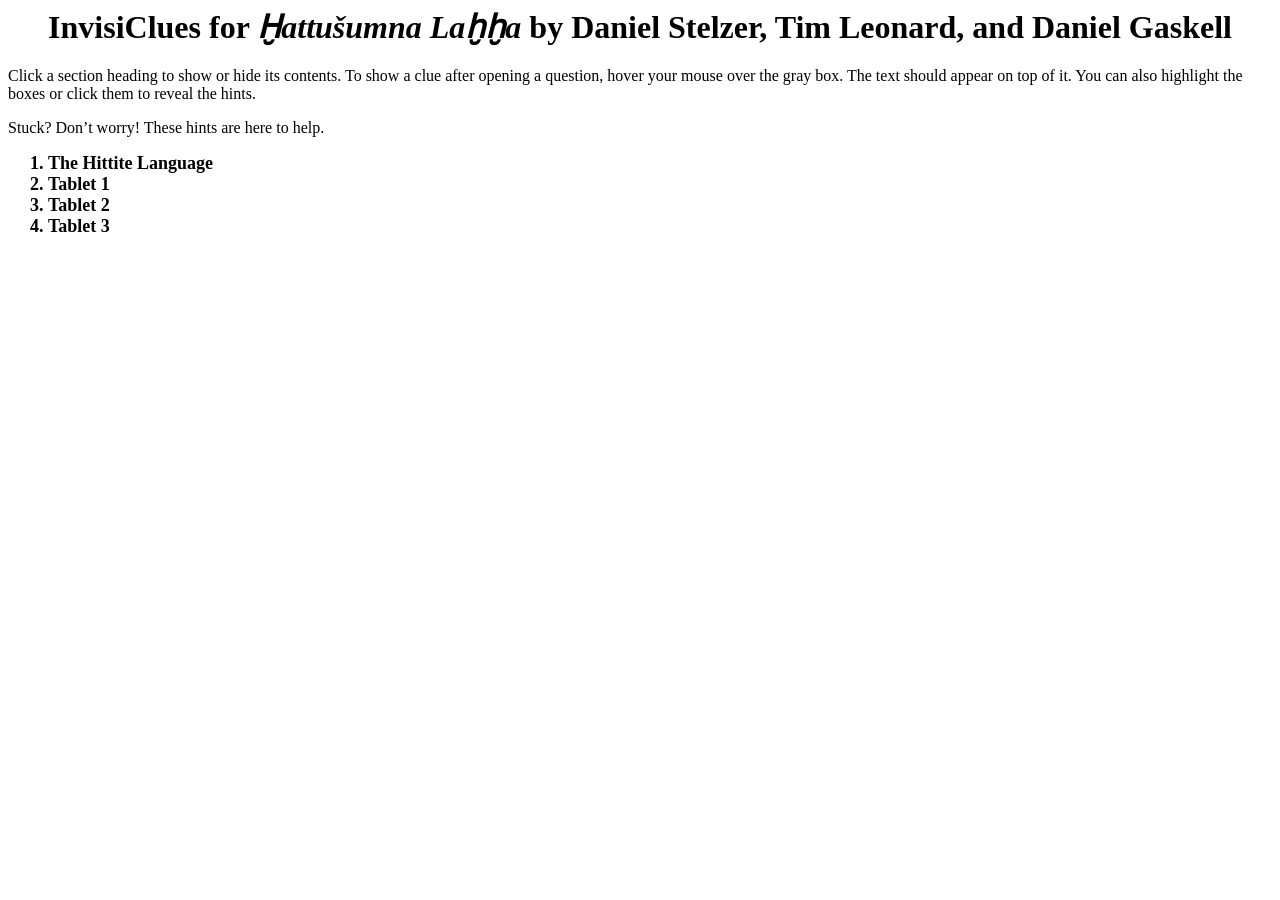
==== hints.html @ 0a87fe15 "add hints" ====
<!-- Automatically generated -->
<html>
<head>
	<meta charset="utf-8">
	<title>Hittite Adventure InvisiClues</title>
	<style>
html {
	background: white;
	color: black;
}

@media (prefers-color-scheme: dark) { /* Dark mode support! */
	html {
		background: black;
		color: white;
	}
	.clue::selection{
		background-color:white;
		color:black;
	}
}

h1{
	text-align:center;
}

h2, h3, h4, h5, h6{
	display: inline;
	font-size: inherit;
	margin: inherit;
	font-weight: inherit;
}

/*p{
	text-align:center;
}*/
ol li{
	font-size:large; /* formerly x-large */
	font-weight:bold;
	/*text-decoration:underline;*/
}
li ol li{
	font-size:large;
	font-weight:normal; /* formerly bold */
	text-decoration:none;
}
li ol li ol li{
	font-size:large;
	font-weight:normal;
	text-decoration:none;
}

.outer{
	background-color:#CCC;
	font-size:medium;
	font-weight:normal;
	text-decoration:none;
	color:#CCC;
}

.clue{
/*	background-color:#CCC;
	color:#CCC;	*/
/*	visibility:hidden;	*/
}

.outer:hover .clue{
	visibility:visible;
	background-color:#666;
}

.clue2{
	background-color:#333;
	visibility:visible;
}

.clue::selection{
	background-color:black;
	color:white;
}

</style><script language="javascript">
function showhide(id){
	console.log("Show/hide "+id);
	var obj = document.getElementById('x'+id);
	var child = obj.getElementsByTagName('span')[0];
	if(child.className == "clue"){
		console.log("\tShowing");
		child.className = "clue2";
	}else{
		console.log("\tHiding");
		child.className = "clue";
	}
}

function expandcollapse(id){
	console.log("Expand/collapse "+id);
	var obj = document.getElementById('x'+id);
	while(obj.localName != 'li') obj = obj.parentElement;
	var child = obj.getElementsByTagName('ol')[0];
	if(!child) return;
	if(child.style.display == "block"){
		console.log("\tCollapsing");
		child.style.display = "none";
	}else{
		console.log("\tExpanding");
		child.style.display = "block";
	}
}

function startup(){
	var list = document.getElementsByTagName('ol');
	var obj;
	for(var i=0; i<list.length; i++){
		obj = list[i];
		if(obj.parentElement.nodeName.toLowerCase() == "li")
			obj.style.display = "none";
	}
}

</script>
</head>
<body onload="startup()">
<h1>InvisiClues for <i>Ḫattušumna Laḫḫa</i> by Daniel Stelzer, Tim Leonard, and Daniel Gaskell</h1>
<p>Click a section heading to show or hide its contents. To show a clue after opening a question, hover your mouse over the gray box. The text should appear on top of it. You can also highlight the boxes or click them to reveal the hints.</p>
Stuck? Don’t worry! These hints are here to help.
<ol>
<li> <h2> <span class="parent" role="link" id="x0" onclick="expandcollapse(0);">The Hittite Language</span> </h2><ol>
</li>
<li> <h3> <span class="parent" role="link" id="x1" onclick="expandcollapse(1);">How does cuneiform work?</span> </h3><ol>
</li>
<li> <span class="outer" id="x2" onclick="showhide(2);"> <span class="clue">If you’re not already familiar with cuneiform, we recommend sticking with transcription. Learning a new language is hard enough on its own!</span> </span></li>
<li> <span class="outer" id="x3" onclick="showhide(3);"> <span class="clue">But, <a href="https://meadstelzer.com/daniel/cuneiform/lessons/cuneiform.html">there are some lessons here</a> if you want them!</span> </span></ol>
</li>
<li> <h3> <span class="parent" role="link" id="x4" onclick="expandcollapse(4);">How do I pronounce these words?</span> </h3><ol>
</li>
<li> <span class="outer" id="x5" onclick="showhide(5);"> <span class="clue">Don’t worry too much about accurate pronunciation! But the way most scholars pronounce these words:</span> </span></li>
<li> <span class="outer" id="x6" onclick="showhide(6);"> <span class="clue">A, E, I, U as in f<u>a</u>ther, fort<u>e</u>, mach<u>i</u>ne, t<u>u</u>be.</span> </span></li>
<li> <span class="outer" id="x7" onclick="showhide(7);"> <span class="clue">Ā, Ē, Ī, Ū like that but longer.</span> </span></li>
<li> <span class="outer" id="x8" onclick="showhide(8);"> <span class="clue">Ḫ like in lo<u>ch</u> or Ba<u>ch</u>.</span> </span></li>
<li> <span class="outer" id="x9" onclick="showhide(9);"> <span class="clue">Z like in pi<u>zz</u>a.</span> </span></li>
<li> <span class="outer" id="x10" onclick="showhide(10);"> <span class="clue">Š is a normal S, like in <u>s</u>ip.</span> </span></li>
<li> <span class="outer" id="x11" onclick="showhide(11);"> <span class="clue">Everything else basically like English.</span> </span></li>
<li> <span class="outer" id="x12" onclick="showhide(12);"> <span class="clue">There was probably no distinction between P/B, T/D, or K/G/Q in actual Hittite, but scholars may pronounce them differently for convenience.</span> </span></li>
<li> <span class="outer" id="x13" onclick="showhide(13);"> <span class="clue">There was also probably an O (and Ō) sound in actual Hittite, but most people don’t write or pronounce them differently nowadays.</span> </span></ol>
</li>
<li> <h3> <span class="parent" role="link" id="x14" onclick="expandcollapse(14);">How does the structure of a Hittite sentence work?</span> </h3><ol>
</li>
<li> <span class="outer" id="x15" onclick="showhide(15);"> <span class="clue">It often (but not always) starts with a meaningless “connective” word, like <i>nu</i>.</span> </span></li>
<li> <span class="outer" id="x16" onclick="showhide(16);"> <span class="clue">Next, there may be a series of “clitics”, little mini-words that can’t stand on their own and have to glom onto the first word of the sentence.</span> </span></li>
<li> <span class="outer" id="x17" onclick="showhide(17);"> <span class="clue">Then, a series of nouns, adverbs, and other words. These can come in any order: the case markings make their roles in the sentence clear.</span> </span></li>
<li> <span class="outer" id="x18" onclick="showhide(18);"> <span class="clue">Finally, the verb(s) end the sentence.</span> </span></ol>
</li>
<li> <h3> <span class="parent" role="link" id="x19" onclick="expandcollapse(19);">How do the noun cases work?</span> </h3><ol>
</li>
<li> <span class="outer" id="x20" onclick="showhide(20);"> <span class="clue">The nominative marks the subject of the sentence: “<u>I</u> gave the book to her.”</span> </span></li>
<li> <span class="outer" id="x21" onclick="showhide(21);"> <span class="clue">The accusative marks the direct object of the sentence: “I gave <u>the book</u> to her.”</span> </span></li>
<li> <span class="outer" id="x22" onclick="showhide(22);"> <span class="clue">The dative marks a location or destination: “I gave the book <u>to her</u>”, “I was <u>at the library</u>”.</span> </span></li>
<li> <span class="outer" id="x23" onclick="showhide(23);"> <span class="clue">This is enough for tablet 1. But on tablets 2 and 3, there are two additional noun cases.</span> </span></li>
<li> <span class="outer" id="x24" onclick="showhide(24);"> <span class="clue">The genitive turns one noun into a modifier for another noun: “<u>my sister’s</u> book”, “a bottle <u>of water</u>”.</span> </span></li>
<li> <span class="outer" id="x25" onclick="showhide(25);"> <span class="clue">The ablative marks a source or a tool: “I took a coin <u>from the jar</u>”, “I unlocked the door <u>with the key</u>”.</span> </span></ol>
</li>
<li> <h3> <span class="parent" role="link" id="x26" onclick="expandcollapse(26);">What are these words with capital letters and dots?</span> </h3><ol>
</li>
<li> <span class="outer" id="x27" onclick="showhide(27);"> <span class="clue">Those are “logograms”: cuneiform signs standing for whole words, like how “7” is short for “seven”.</span> </span></li>
<li> <span class="outer" id="x28" onclick="showhide(28);"> <span class="clue">Often we don’t know how the Hittites would actually pronounce the words, so we give the names of the cuneiform signs, written in capitals to show that we’re talking about signs instead of sounds.</span> </span></li>
<li> <span class="outer" id="x29" onclick="showhide(29);"> <span class="clue">It’s sort of like kanji in Japanese.</span> </span></ol>
</li>
<li> <h3> <span class="parent" role="link" id="x30" onclick="expandcollapse(30);">What are these words in italic capitals?</span> </h3><ol>
</li>
<li> <span class="outer" id="x31" onclick="showhide(31);"> <span class="clue">Those are “Akkadograms”: Akkadian words written in a Hittite text.</span> </span></li>
<li> <span class="outer" id="x32" onclick="showhide(32);"> <span class="clue">They’re mostly used to indicate the case of a logogram noun.</span> </span></ol></ol>
</li>
<li> <h2> <span class="parent" role="link" id="x33" onclick="expandcollapse(33);">Tablet 1</span> </h2><ol>
</li>
<li> <h3> <span class="parent" role="link" id="x34" onclick="expandcollapse(34);">What is my overall goal here?</span> </h3><ol>
</li>
<li> <span class="outer" id="x35" onclick="showhide(35);"> <span class="clue">To enter the city.</span> </span></li>
<li> <span class="outer" id="x36" onclick="showhide(36);"> <span class="clue">You’ll have to get in via the watchtower.</span> </span></ol>
</li>
<li> <h3> <span class="parent" role="link" id="x37" onclick="expandcollapse(37);">How do I move around?</span> </h3><ol>
</li>
<li> <span class="outer" id="x38" onclick="showhide(38);"> <span class="clue">To go to a place, use that place with the verb <i>pāun</i>.</span> </span></li>
<li> <span class="outer" id="x39" onclick="showhide(39);"> <span class="clue">The place should be in the dative case, since it’s a destination.</span> </span></li>
<li> <span class="outer" id="x40" onclick="showhide(40);"> <span class="clue">To cross a threshold, use that threshold with the verb <i>šarraḫḫun</i>.</span> </span></li>
<li> <span class="outer" id="x41" onclick="showhide(41);"> <span class="clue">The threshold should be in the accusative case.</span> </span></li>
<li> <span class="outer" id="x42" onclick="showhide(42);"> <span class="clue">The compass rose will show places in the dative case and thresholds in the accusative case, for your convenience.</span> </span></li>
<li> <span class="outer" id="x43" onclick="showhide(43);"> <span class="clue">Once you’ve moved around a bit, you’ll unlock an easier way to navigate, involving numbers.</span> </span></ol>
</li>
<li> <h3> <span class="parent" role="link" id="x44" onclick="expandcollapse(44);">How do I get through the gate?</span> </h3><ol>
</li>
<li> <span class="outer" id="x45" onclick="showhide(45);"> <span class="clue">You have to open it from the other side.</span> </span></li>
<li> <span class="outer" id="x46" onclick="showhide(46);"> <span class="clue">Once you’re on the other side, take the bar.</span> </span></ol>
</li>
<li> <h3> <span class="parent" role="link" id="x47" onclick="expandcollapse(47);">How do I get through the window?</span> </h3><ol>
</li>
<li> <span class="outer" id="x48" onclick="showhide(48);"> <span class="clue">It’s very high up.</span> </span></li>
<li> <span class="outer" id="x49" onclick="showhide(49);"> <span class="clue">You’ll need a ladder.</span> </span></li>
<li> <span class="outer" id="x50" onclick="showhide(50);"> <span class="clue">Make sure you’ve set the ladder down on the ground.</span> </span></ol>
</li>
<li> <h3> <span class="parent" role="link" id="x51" onclick="expandcollapse(51);">How do I deal with the watchman?</span> </h3><ol>
</li>
<li> <span class="outer" id="x52" onclick="showhide(52);"> <span class="clue">He’s unconscious and not a threat. You can ignore him entirely.</span> </span></li>
<li> <span class="outer" id="x53" onclick="showhide(53);"> <span class="clue">But you can also kill him if you want. It’s the Bronze Age; death is common.</span> </span></ol>
</li>
<li> <h3> <span class="parent" role="link" id="x54" onclick="expandcollapse(54);">How can I see in the dark room?</span> </h3><ol>
</li>
<li> <span class="outer" id="x55" onclick="showhide(55);"> <span class="clue">In the Bronze Age, a light source basically means sunlight, moonlight, or fire.</span> </span></li>
<li> <span class="outer" id="x56" onclick="showhide(56);"> <span class="clue">In this case you need fire.</span> </span></li>
<li> <span class="outer" id="x57" onclick="showhide(57);"> <span class="clue">Have you found anything made of wood that you could ignite?</span> </span></li>
<li> <span class="outer" id="x58" onclick="showhide(58);"> <span class="clue">Put the door bar in the hearth.</span> </span></ol>
</li>
<li> <h3> <span class="parent" role="link" id="x59" onclick="expandcollapse(59);">How can I get the dammuri-object?</span> </h3><ol>
</li>
<li> <span class="outer" id="x60" onclick="showhide(60);"> <span class="clue">The fire is too hot to put your hand in.</span> </span></li>
<li> <span class="outer" id="x61" onclick="showhide(61);"> <span class="clue">You need to put water on it.</span> </span></li>
<li> <span class="outer" id="x62" onclick="showhide(62);"> <span class="clue">Find some container, then fill it with water from the river, and put it on the fire.</span> </span></li>
<li> <span class="outer" id="x63" onclick="showhide(63);"> <span class="clue">The pithos in the dark room will work.</span> </span></ol>
</li>
<li> <h3> <span class="parent" role="link" id="x64" onclick="expandcollapse(64);">How can I enter the city?</span> </h3><ol>
</li>
<li> <span class="outer" id="x65" onclick="showhide(65);"> <span class="clue">You can’t. That’s enemy territory; you can’t just walk in!</span> </span></ol>
</li>
<li> <h3> <span class="parent" role="link" id="x66" onclick="expandcollapse(66);">How can I climb onto the roof?</span> </h3><ol>
</li>
<li> <span class="outer" id="x67" onclick="showhide(67);"> <span class="clue">You’ll need a ladder.</span> </span></li>
<li> <span class="outer" id="x68" onclick="showhide(68);"> <span class="clue">You can carry it in through the front gate.</span> </span></ol></ol>
</li>
<li> <h2> <span class="parent" role="link" id="x69" onclick="expandcollapse(69);">Tablet 2</span> </h2><ol>
</li>
<li> <h3> <span class="parent" role="link" id="x70" onclick="expandcollapse(70);">What is my overall goal here?</span> </h3><ol>
</li>
<li> <span class="outer" id="x71" onclick="showhide(71);"> <span class="clue">To enter the temple.</span> </span></li>
<li> <span class="outer" id="x72" onclick="showhide(72);"> <span class="clue">It’s guarded, so you need a disguise.</span> </span></li>
<li> <span class="outer" id="x73" onclick="showhide(73);"> <span class="clue">That means a garment and a prop (some fresh bread for the sacrifice).</span> </span></ol>
</li>
<li> <h3> <span class="parent" role="link" id="x74" onclick="expandcollapse(74);">Where can I find a garment?</span> </h3><ol>
</li>
<li> <span class="outer" id="x75" onclick="showhide(75);"> <span class="clue">Look in the washhouse.</span> </span></ol>
</li>
<li> <h3> <span class="parent" role="link" id="x76" onclick="expandcollapse(76);">How do I leave with the garment?</span> </h3><ol>
</li>
<li> <span class="outer" id="x77" onclick="showhide(77);"> <span class="clue">You need to keep the baker from chasing you.</span> </span></li>
<li> <span class="outer" id="x78" onclick="showhide(78);"> <span class="clue">This will require an object in your inventory.</span> </span></li>
<li> <span class="outer" id="x79" onclick="showhide(79);"> <span class="clue">One option is to just kill him. (The door bolt works as a weapon.)</span> </span></li>
<li> <span class="outer" id="x80" onclick="showhide(80);"> <span class="clue">The other option is to put the door bolt on the washhouse door, to block him in.</span> </span></ol>
</li>
<li> <h3> <span class="parent" role="link" id="x81" onclick="expandcollapse(81);">How do I make bread?</span> </h3><ol>
</li>
<li> <span class="outer" id="x82" onclick="showhide(82);"> <span class="clue">Look at the definition of “iyatti”.</span> </span></li>
<li> <span class="outer" id="x83" onclick="showhide(83);"> <span class="clue">You’ll need three things: bread dough, chopped cheese, and chopped fruit.</span> </span></li>
<li> <span class="outer" id="x84" onclick="showhide(84);"> <span class="clue">Which means you really need four things: bread dough, cheese, fruit, and a knife.</span> </span></ol>
</li>
<li> <h3> <span class="parent" role="link" id="x85" onclick="expandcollapse(85);">Where do I find bread dough?</span> </h3><ol>
</li>
<li> <span class="outer" id="x86" onclick="showhide(86);"> <span class="clue">It’s just sitting out in the open. Explore a bit and you’ll find it.</span> </span></li>
<li> <span class="outer" id="x87" onclick="showhide(87);"> <span class="clue">It’s in the kneading trough in the kitchen.</span> </span></ol>
</li>
<li> <h3> <span class="parent" role="link" id="x88" onclick="expandcollapse(88);">Where do I find cheese?</span> </h3><ol>
</li>
<li> <span class="outer" id="x89" onclick="showhide(89);"> <span class="clue">It’s in the cellars (the bottom of the map).</span> </span></li>
<li> <span class="outer" id="x90" onclick="showhide(90);"> <span class="clue">You need some light source to see in the dark.</span> </span></li>
<li> <span class="outer" id="x91" onclick="showhide(91);"> <span class="clue">The reeds can be ignited in the oven.</span> </span></li>
<li> <span class="outer" id="x92" onclick="showhide(92);"> <span class="clue">They don’t burn for very long, though. What would make them burn longer?</span> </span></li>
<li> <span class="outer" id="x93" onclick="showhide(93);"> <span class="clue">Dipping a reed in oil makes it burn for longer.</span> </span></li>
<li> <span class="outer" id="x94" onclick="showhide(94);"> <span class="clue">It will still burn out before you find the cheese...</span> </span></li>
<li> <span class="outer" id="x95" onclick="showhide(95);"> <span class="clue">...but you can find a lamp.</span> </span></li>
<li> <span class="outer" id="x96" onclick="showhide(96);"> <span class="clue">Fill the lamp with oil and light it in the oven.</span> </span></li>
<li> <span class="outer" id="x97" onclick="showhide(97);"> <span class="clue">Now you have all the light you could want.</span> </span></ol>
</li>
<li> <h3> <span class="parent" role="link" id="x98" onclick="expandcollapse(98);">Where do I find fruit?</span> </h3><ol>
</li>
<li> <span class="outer" id="x99" onclick="showhide(99);"> <span class="clue">It’s off to the west (the left side of the map).</span> </span></li>
<li> <span class="outer" id="x100" onclick="showhide(100);"> <span class="clue">You’ll have to evade the guard—there’s no way to kill him.</span> </span></li>
<li> <span class="outer" id="x101" onclick="showhide(101);"> <span class="clue">Follow him down the road, and hide in the honey storeroom while he turns around.</span> </span></li>
<li> <span class="outer" id="x102" onclick="showhide(102);"> <span class="clue">The fruit storeroom is at the very end of the path.</span> </span></ol>
</li>
<li> <h3> <span class="parent" role="link" id="x103" onclick="expandcollapse(103);">Where do I find a knife?</span> </h3><ol>
</li>
<li> <span class="outer" id="x104" onclick="showhide(104);"> <span class="clue">You saw one near the beginning of the tablet.</span> </span></li>
<li> <span class="outer" id="x105" onclick="showhide(105);"> <span class="clue">A dog took it and ran off to the north (the top of the map).</span> </span></li>
<li> <span class="outer" id="x106" onclick="showhide(106);"> <span class="clue">You can chase the dog around all you want...</span> </span></li>
<li> <span class="outer" id="x107" onclick="showhide(107);"> <span class="clue">...but it will always be one room away from you.</span> </span></li>
<li> <span class="outer" id="x108" onclick="showhide(108);"> <span class="clue">Mathematically, we could say you and the dog have opposite parity.</span> </span></li>
<li> <span class="outer" id="x109" onclick="showhide(109);"> <span class="clue">You need to go through a loop of odd length to flip your parity.</span> </span></li>
<li> <span class="outer" id="x110" onclick="showhide(110);"> <span class="clue">The triangle at the top right of the map works.</span> </span></li>
<li> <span class="outer" id="x111" onclick="showhide(111);"> <span class="clue">Once you’ve passed through that loop, you can catch the dog.</span> </span></ol>
</li>
<li> <h3> <span class="parent" role="link" id="x112" onclick="expandcollapse(112);">Can I pet the dog?</span> </h3><ol>
</li>
<li> <span class="outer" id="x113" onclick="showhide(113);"> <span class="clue">I couldn’t find a Hittite word for “pet”, but you can “show affection to” the dog.</span> </span></ol>
</li>
<li> <h3> <span class="parent" role="link" id="x114" onclick="expandcollapse(114);">I have all the ingredients for bread. Now what?</span> </h3><ol>
</li>
<li> <span class="outer" id="x115" onclick="showhide(115);"> <span class="clue">Chop up the fruit and cheese.</span> </span></li>
<li> <span class="outer" id="x116" onclick="showhide(116);"> <span class="clue">(You can do that in a single command if you want!)</span> </span></li>
<li> <span class="outer" id="x117" onclick="showhide(117);"> <span class="clue">Put the fruit and cheese in the dough.</span> </span></li>
<li> <span class="outer" id="x118" onclick="showhide(118);"> <span class="clue">Put the dough in the oven.</span> </span></li>
<li> <span class="outer" id="x119" onclick="showhide(119);"> <span class="clue">You now have bread!</span> </span></ol></ol>
</li>
<li> <h2> <span class="parent" role="link" id="x120" onclick="expandcollapse(120);">Tablet 3</span> </h2><ol>
</li>
<li> <h3> <span class="parent" role="link" id="x121" onclick="expandcollapse(121);">What is my overall goal here?</span> </h3><ol>
</li>
<li> <span class="outer" id="x122" onclick="showhide(122);"> <span class="clue">You’ve recovered your stolen god: it’s in your inventory.</span> </span></li>
<li> <span class="outer" id="x123" onclick="showhide(123);"> <span class="clue">Now you need to escape.</span> </span></li>
<li> <span class="outer" id="x124" onclick="showhide(124);"> <span class="clue">That means a disguise and a distraction.</span> </span></li>
<li> <span class="outer" id="x125" onclick="showhide(125);"> <span class="clue">See below.</span> </span></ol>
</li>
<li> <h3> <span class="parent" role="link" id="x126" onclick="expandcollapse(126);">How can I enter the main temple area?</span> </h3><ol>
</li>
<li> <span class="outer" id="x127" onclick="showhide(127);"> <span class="clue">You need a disguise.</span> </span></li>
<li> <span class="outer" id="x128" onclick="showhide(128);"> <span class="clue">The dead scribe in the back room has something that will work.</span> </span></ol>
</li>
<li> <h3> <span class="parent" role="link" id="x129" onclick="expandcollapse(129);">How do I leave the main temple area?</span> </h3><ol>
</li>
<li> <span class="outer" id="x130" onclick="showhide(130);"> <span class="clue">You need a big distraction.</span> </span></li>
<li> <span class="outer" id="x131" onclick="showhide(131);"> <span class="clue">Have you read the tablets in the back room?</span> </span></li>
<li> <span class="outer" id="x132" onclick="showhide(132);"> <span class="clue">Someone is planning to assassinate the king.</span> </span></li>
<li> <span class="outer" id="x133" onclick="showhide(133);"> <span class="clue">Give that person the signal, and you’ll have a great distraction.</span> </span></ol>
</li>
<li> <h3> <span class="parent" role="link" id="x134" onclick="expandcollapse(134);">How do I read a tablet?</span> </h3><ol>
</li>
<li> <span class="outer" id="x135" onclick="showhide(135);"> <span class="clue">Hittite actually didn’t have a word for “read”.</span> </span></li>
<li> <span class="outer" id="x136" onclick="showhide(136);"> <span class="clue">Just “look at” the tablet (ūḫḫun).</span> </span></li>
<li> <span class="outer" id="x137" onclick="showhide(137);"> <span class="clue">(You can look at them all in a single command if you want!)</span> </span></ol>
</li>
<li> <h3> <span class="parent" role="link" id="x138" onclick="expandcollapse(138);">How do I solve this puzzle to make a distraction?</span> </h3><ol>
</li>
<li> <span class="outer" id="x139" onclick="showhide(139);"> <span class="clue">Remember, the diviner said that exactly two people are guilty.</span> </span></li>
<li> <span class="outer" id="x140" onclick="showhide(140);"> <span class="clue">And that the innocent people would tell the truth.</span> </span></li>
<li> <span class="outer" id="x141" onclick="showhide(141);"> <span class="clue">There’s only one grouping of the five people that has three innocent truth-tellers and two guilty liars.</span> </span></li>
<li> <span class="outer" id="x142" onclick="showhide(142);"> <span class="clue">Once you know who’s telling the truth, you have to figure out the intended assassin, and what signal will make them kill the king.</span> </span></li>
<li> <span class="outer" id="x143" onclick="showhide(143);"> <span class="clue">Do that signal to that person.</span> </span></ol>
</li>
<li> <h3> <span class="parent" role="link" id="x144" onclick="expandcollapse(144);">I weep. Is there no easier way to do this?</span> </h3><ol>
</li>
<li> <span class="outer" id="x145" onclick="showhide(145);"> <span class="clue">You can type <tt>/win</tt> to bypass the puzzle.</span> </span></li></ol>
</body>
</html>
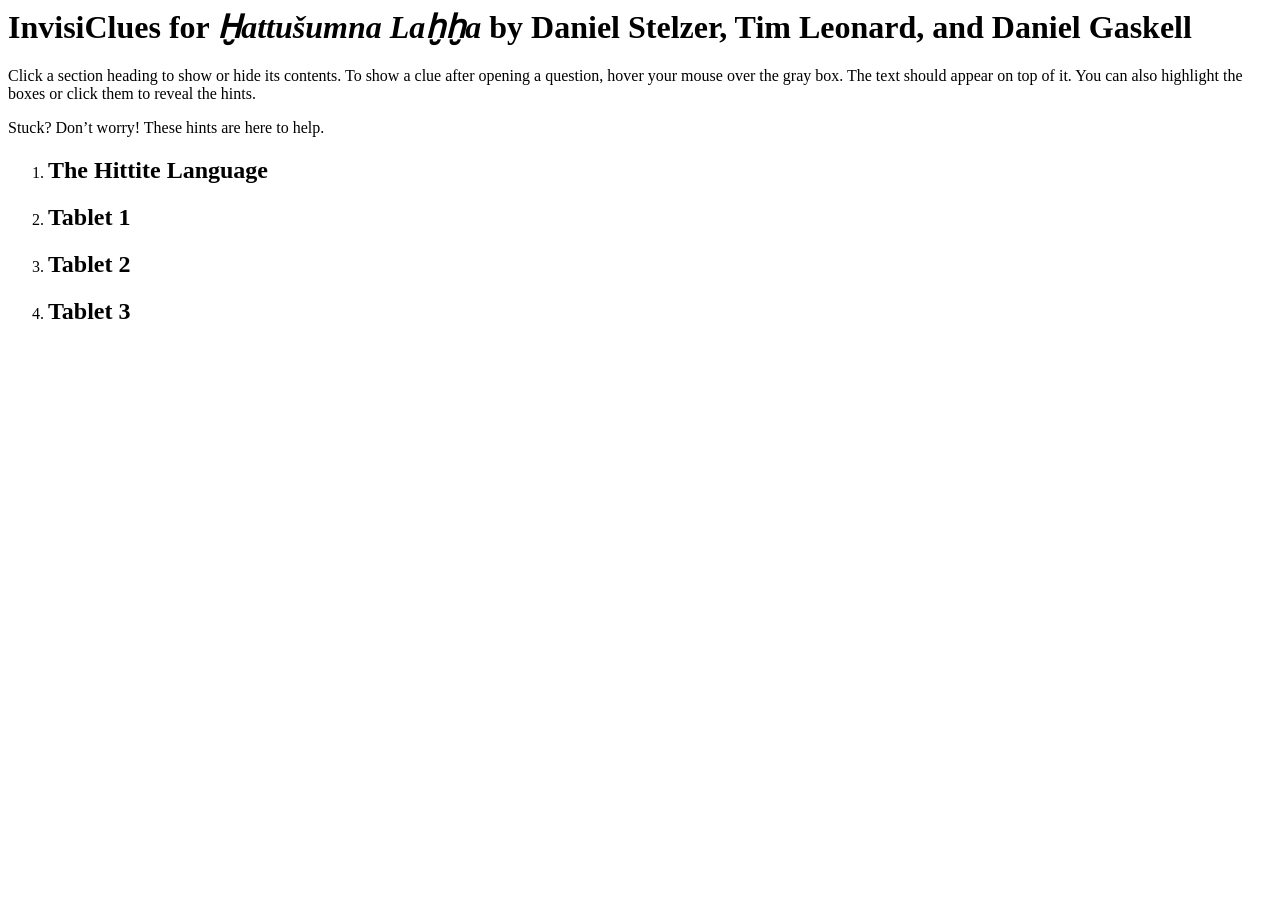
==== commit d836508f: "fix hint generator for new styling" ====
--- a/hints.html
+++ b/hints.html
@@ -1,9 +1,9 @@
 <!-- Automatically generated -->
 <html>
-<head>
+<head><link rel="stylesheet" type="text/css" href="hints.css" /><meta name="viewport" content="width=device-width, initial-scale=1">
 	<meta charset="utf-8">
 	<title>Hittite Adventure InvisiClues</title>
-	<style>
+	<!-- <style>
 html {
 	background: white;
 	color: black;
@@ -79,7 +79,7 @@
 	color:white;
 }
 
-</style><script language="javascript">
+</style> --><script language="javascript">
 function showhide(id){
 	console.log("Show/hide "+id);
 	var obj = document.getElementById('x'+id);
